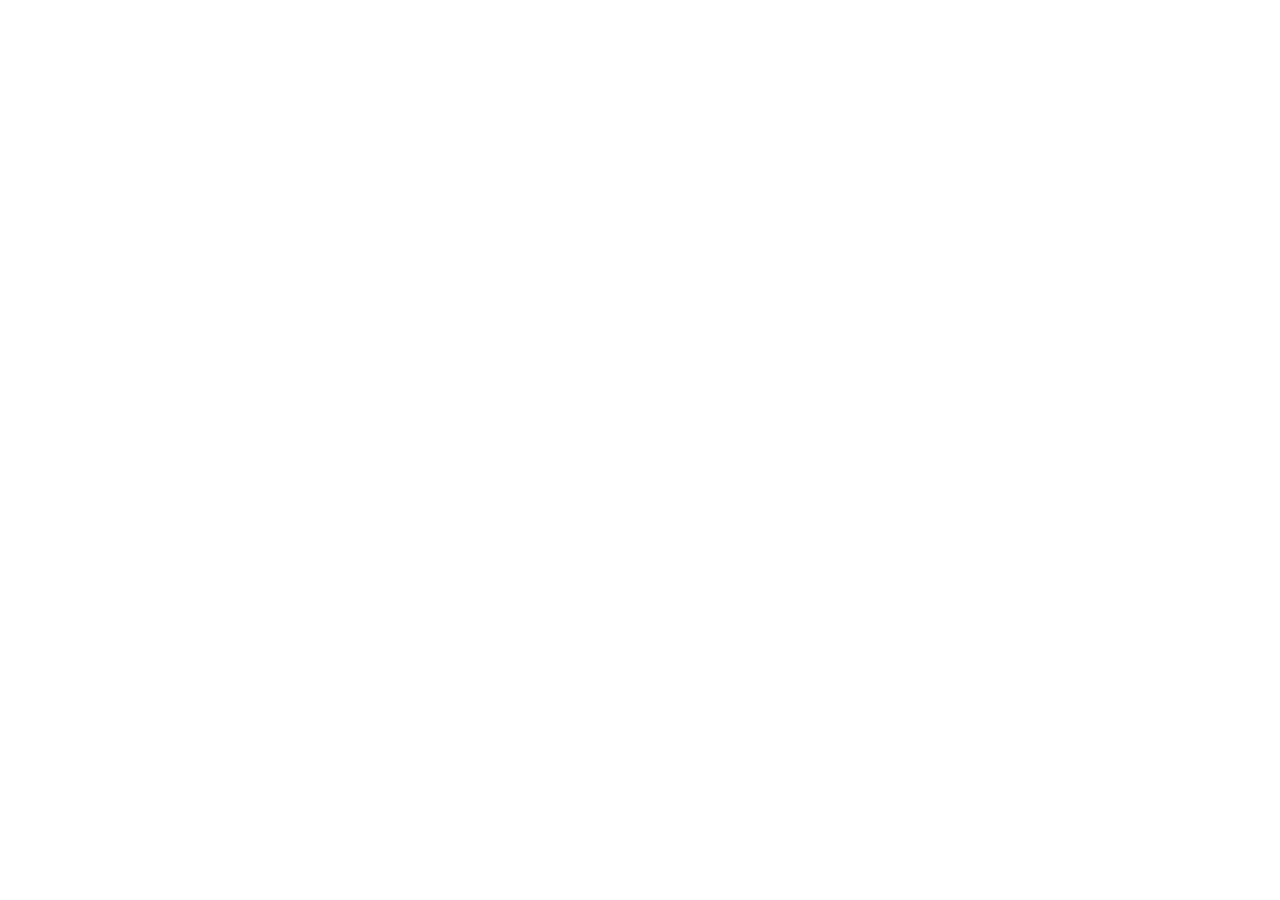
==== Lesson 20/index.html @ a1504a05 ".." ====
<!DOCTYPE html>
<html lang="en">
<head>
    <meta charset="UTF-8">
    <meta name="viewport" content="width=device-width, initial-scale=1.0">
    <title>Document</title>
</head>
<body>
    
</body>
</html>
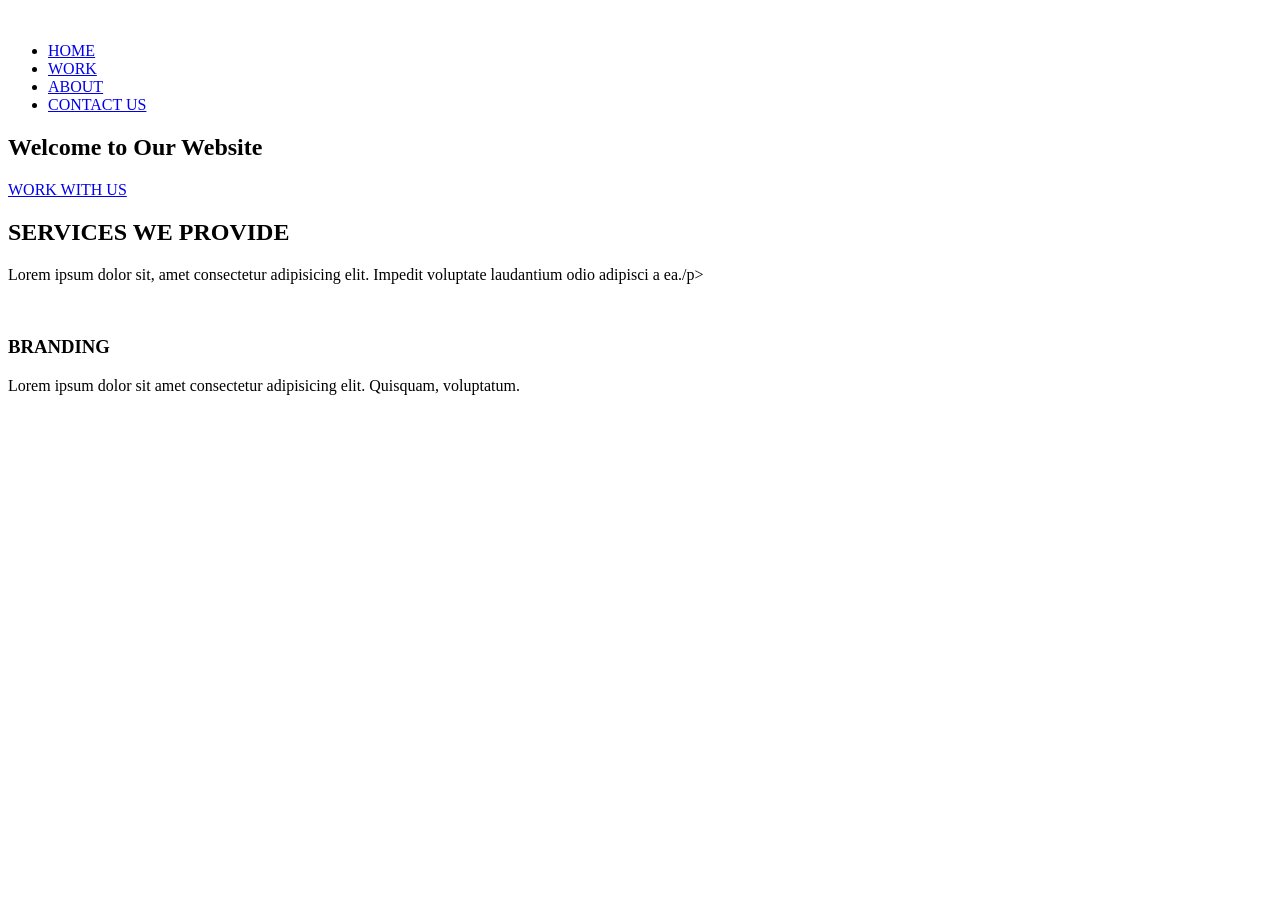
==== commit cd4e733b: ".. .." ====
--- a/Lesson 20/index.html
+++ b/Lesson 20/index.html
@@ -3,9 +3,52 @@
 <head>
     <meta charset="UTF-8">
     <meta name="viewport" content="width=device-width, initial-scale=1.0">
-    <title>Document</title>
+    <title>layout</title>
+    <link rel="stylesheet" href="css/style.css">
 </head>
 <body>
-    
+    <section id="section 1">
+        <div class="container">
+            <header>
+                <img src="" alt="">
+                <nav>
+                    <ul>
+                        <li class="active"><a href="#">HOME</a></li>
+                        <li><a href="#">WORK</a></li>
+                        <li><a href="#">ABOUT</a></li>
+                        <li><a href="#">CONTACT US</a></li>
+                    </ul>
+                </nav>
+            </header>
+            <div class="main heading">
+                <h1>Welcome to Our Website</h1>
+                <a href="#">WORK WITH US</a>
+            </div>
+        </div> 
+    </section>
+
+    <section id="section-2">
+        <div class="container">
+             <div class="title-box">
+                <h2> SERVICES WE PROVIDE</h2>
+                <div class="line"></div>
+                     <p>Lorem ipsum dolor sit, amet consectetur adipisicing elit. Impedit voluptate laudantium odio adipisci a ea./p>
+
+             </div>
+
+             <div class="servic-box">
+                <div class="services">
+                    <img src="" alt="">
+                    <h3>BRANDING</h3>
+                    <p>Lorem ipsum dolor sit amet consectetur adipisicing elit. Quisquam, voluptatum.</p>
+
+                </div>
+
+             </div>
+        </div>
+
+    </section>
+
+
 </body>
 </html>
